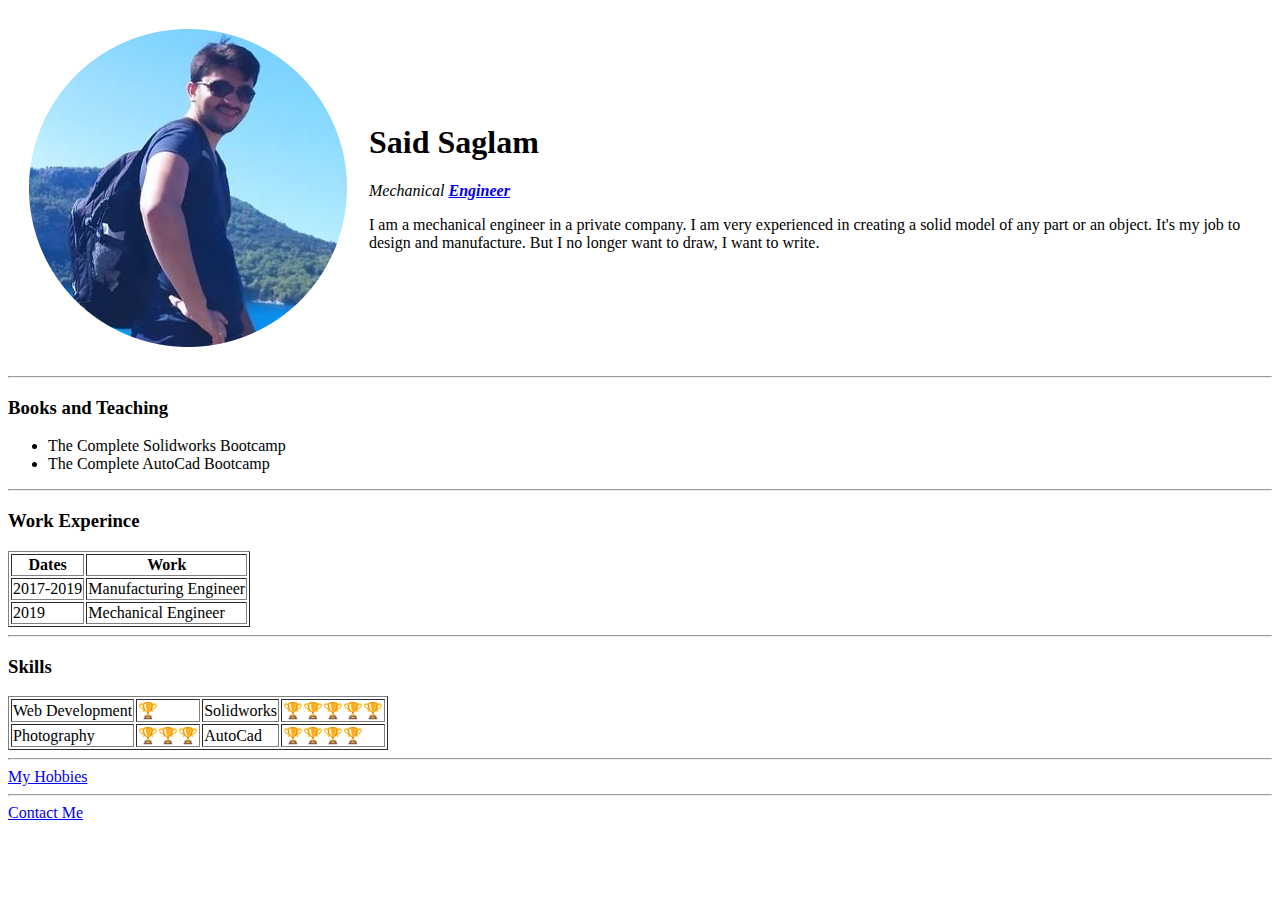
==== index.html @ 1478729c "Add initial CV  website file" ====
<html><!DOCTYPE html>
<html lang="en">
<head>
    <meta charset="UTF-8">
    <meta http-equiv="X-UA-Compatible" content="IE=edge">
    <meta name="viewport" content="width=device-width, initial-scale=1.0">
    <title>Said's Personal Site</title>
</head>
<body>
    <table cellspacing="20">
        <tr>
            <td> <img src="images/said.png" alt="said profile picture"></td>
            <td><h1>Said Saglam</h1>     
                <p><em>Mechanical <strong><a href="https://en.wikipedia.org/wiki/Engineer">Engineer</a></strong></em></p> 
                <p>I am a mechanical engineer in a private company.  I am very experienced in creating a solid model of any part or an object. It's my job to design and manufacture. But I no longer want to draw, I want to write.  </p></td>
        </tr>
    </table>
   <hr>
<h3>Books and Teaching</h3>
<ul>
    <li>The Complete Solidworks Bootcamp</li>
    <li>The Complete AutoCad Bootcamp</li>
</ul>
<hr>
<h3>Work Experince</h3>
<table border="1">
<thead>
<tr>
    <th>Dates</th>
    <th>Work</th>
</tr>
</thead>
<tbody>
    <tr>
        <td>2017-2019</td>
        <td>Manufacturing Engineer</td>
        </tr>
        <tr>
        <td>2019</td>
        <td>Mechanical Engineer</td>
        </tr>
</tbody>
</table>
<hr>
<h3>Skills</h3>
<table border="1">
    <tbody>
        <tr>
            <td>Web Development</td>
            <td>🏆</td>
            <td>Solidworks</td>
            <td>🏆🏆🏆🏆🏆</td>
         </tr>
        <tr>
            <td>Photography</td>
            <td>🏆🏆🏆</td>
            <td>AutoCad</td>
        <td>🏆🏆🏆🏆</td> 
    </tbody>
</table>
<hr>
<a href="hobbies.html">My Hobbies</a>
<br>
<hr>
<a href="contact.html">Contact Me</a>
</body>
</html></html>
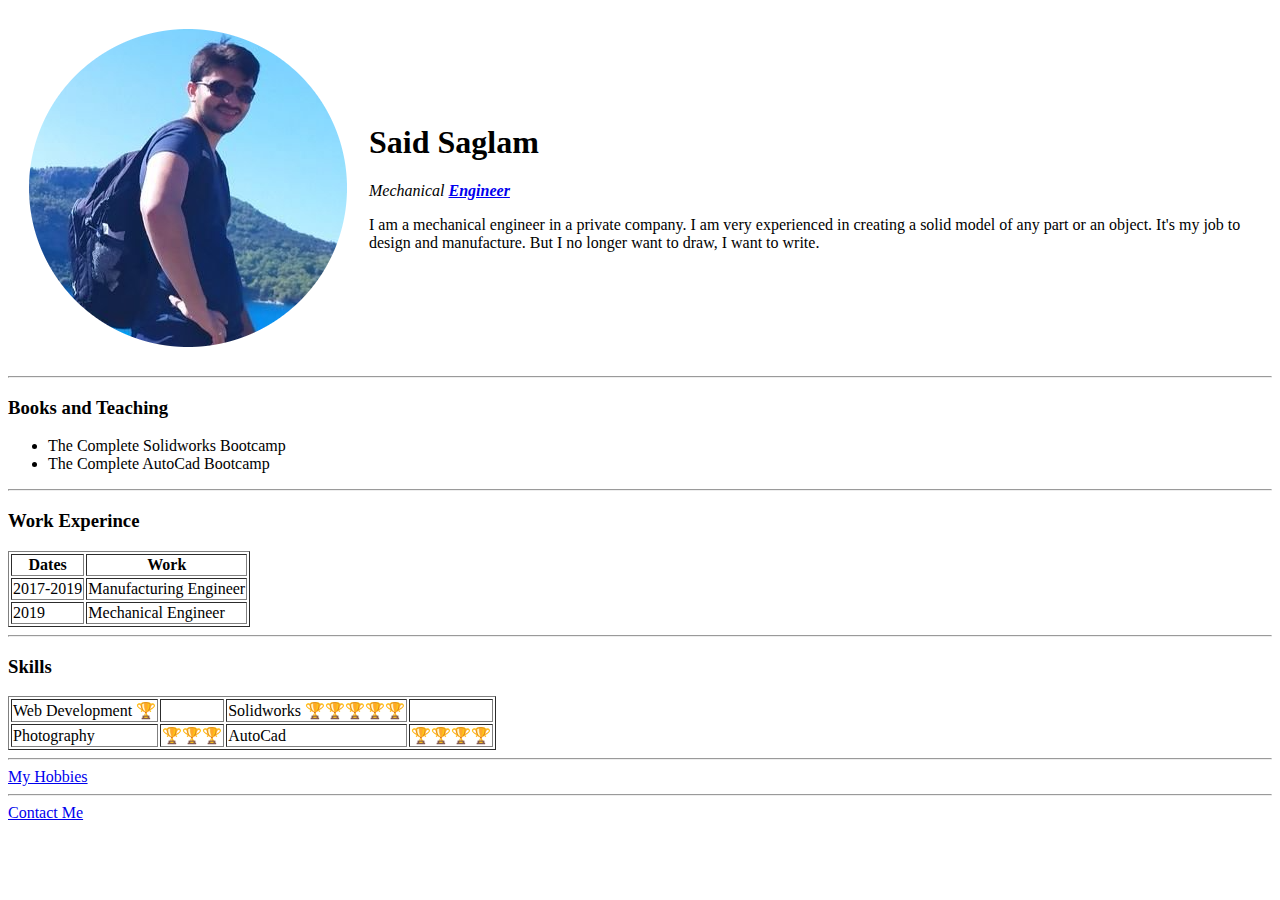
==== commit 88d059bd: "Update index.html" ====
--- a/index.html
+++ b/index.html
@@ -46,10 +46,10 @@
 <table border="1">
     <tbody>
         <tr>
-            <td>Web Development</td>
-            <td>🏆</td>
-            <td>Solidworks</td>
-            <td>🏆🏆🏆🏆🏆</td>
+            <td>Web Development  🏆</td>
+            <td></td>
+            <td>Solidworks  🏆🏆🏆🏆🏆</td>
+            <td></td>
          </tr>
         <tr>
             <td>Photography</td>
@@ -64,4 +64,4 @@
 <hr>
 <a href="contact.html">Contact Me</a>
 </body>
-</html></html>+</html></html>
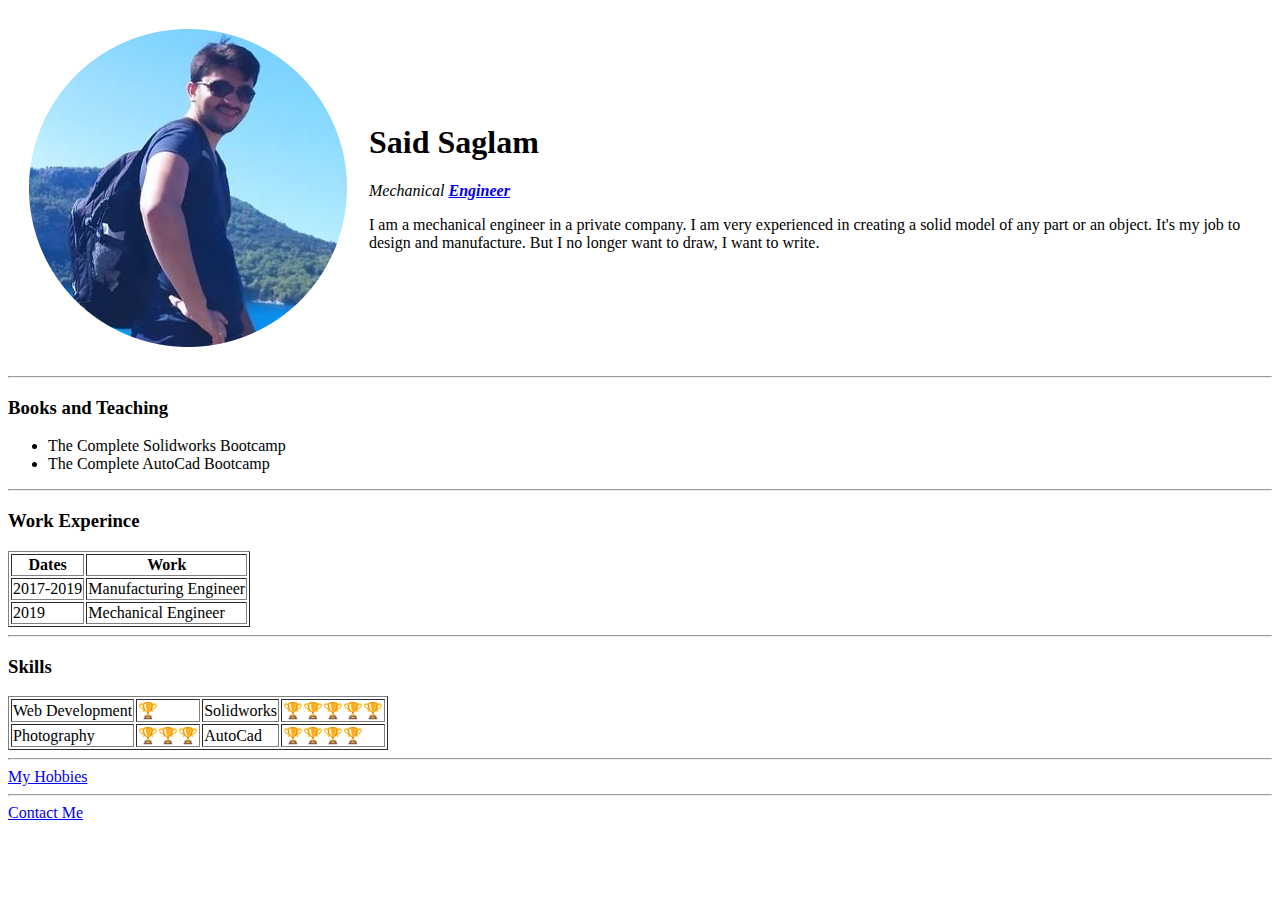
==== commit 0225a173: "update" ====
--- a/index.html
+++ b/index.html
@@ -4,6 +4,7 @@
     <meta charset="UTF-8">
     <meta http-equiv="X-UA-Compatible" content="IE=edge">
     <meta name="viewport" content="width=device-width, initial-scale=1.0">
+    <link rel="stylesheet" href="style.css">
     <title>Said's Personal Site</title>
 </head>
 <body>
@@ -46,10 +47,10 @@
 <table border="1">
     <tbody>
         <tr>
-            <td>Web Development  🏆</td>
-            <td></td>
-            <td>Solidworks  🏆🏆🏆🏆🏆</td>
-            <td></td>
+            <td>Web Development</td>
+            <td>🏆</td>
+            <td>Solidworks</td>
+            <td>🏆🏆🏆🏆🏆</td>
          </tr>
         <tr>
             <td>Photography</td>
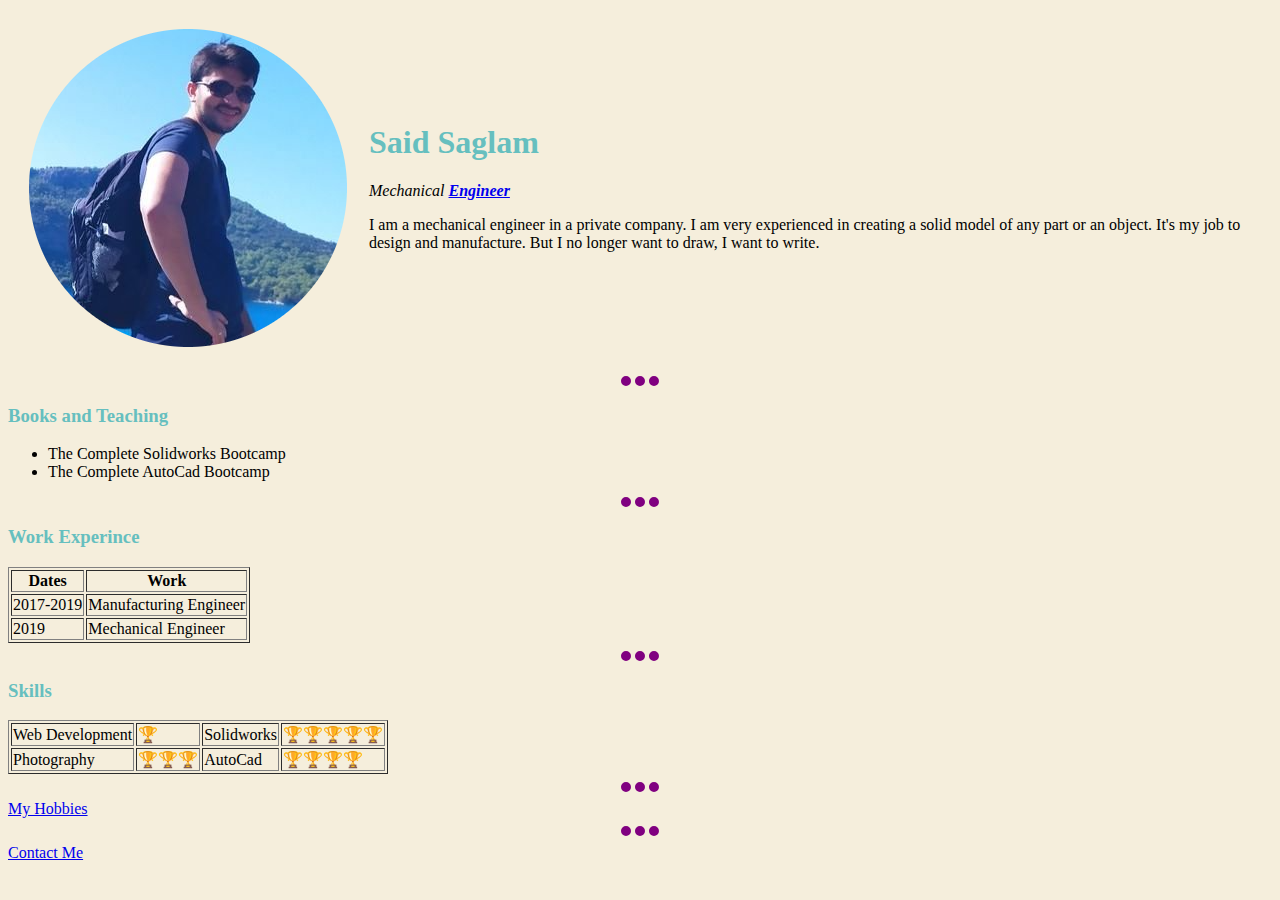
==== commit 2e4e07e9: "update index" ====
--- a/index.html
+++ b/index.html
@@ -4,7 +4,7 @@
     <meta charset="UTF-8">
     <meta http-equiv="X-UA-Compatible" content="IE=edge">
     <meta name="viewport" content="width=device-width, initial-scale=1.0">
-    <link rel="stylesheet" href="style.css">
+    <link rel="stylesheet" href="css/style.css">
     <title>Said's Personal Site</title>
 </head>
 <body>
--- a/css/style.css
+++ b/css/style.css
@@ -0,0 +1,16 @@
+body {
+    background-color: #F5EEDC
+ } 
+ hr {
+    border-color: purple;
+    border-style: none;
+    border-bottom-style: dotted;
+    border-width: 10px;
+    width: 3%;  
+ }
+h1 {
+     color: 66BFBF;
+     }
+h3 {
+     color: 66BFBF;
+ }